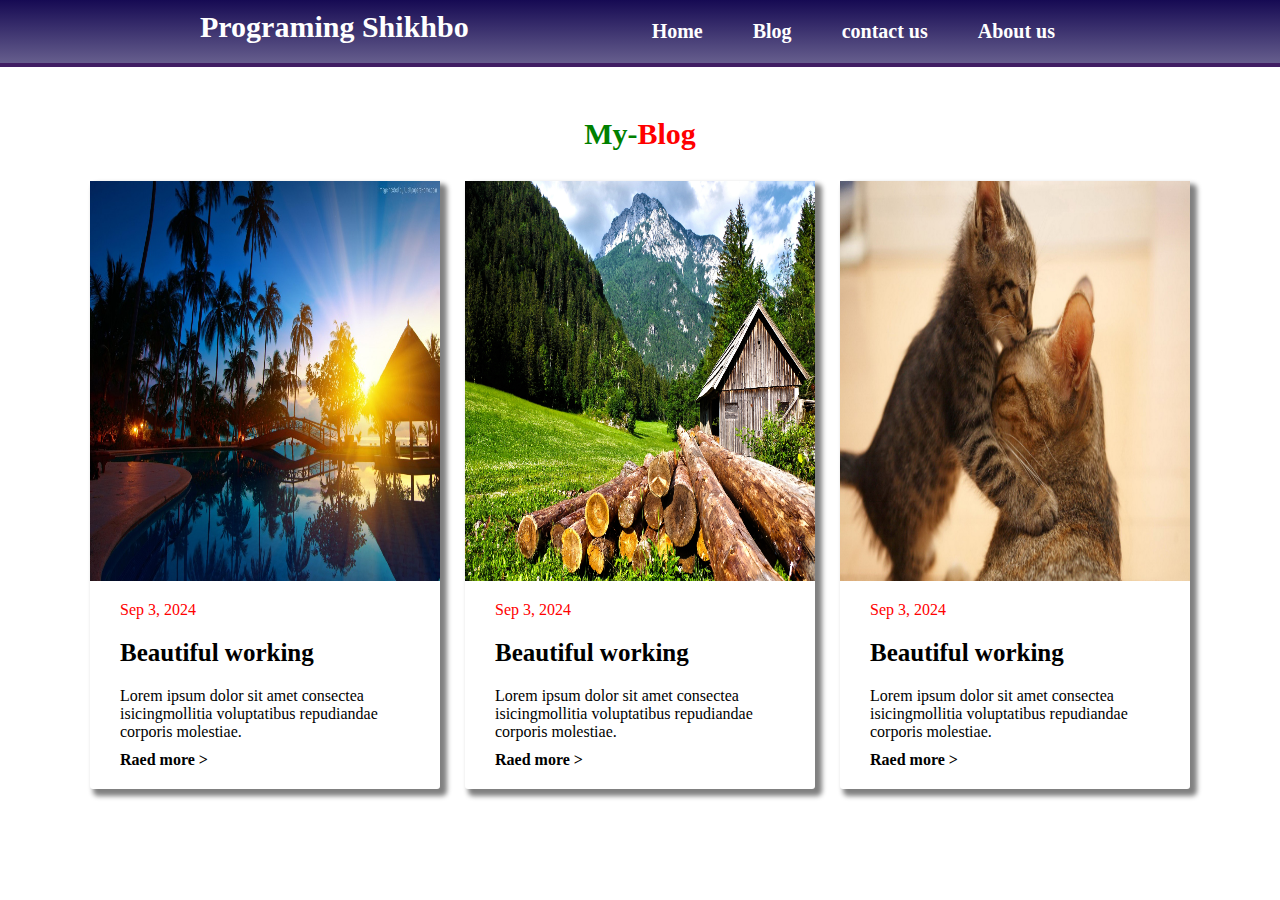
==== extra_pagese/blog.html @ 36bb75fb "again push blog page cod" ====
<!DOCTYPE html>
<html lang="en">
<head>
    <meta charset="UTF-8">
    <meta name="viewport" content="width=device-width, initial-scale=1.0">
    <title>Maltipol page websit</title>
    <!-- css file link -->
     <link rel="stylesheet" href="blog.css">
</head>
<body>
    
    <nav>
        <div>
            <h2> Programing Shikhbo </h2>
        </div>
        <ul>
            <li> <a href="../index.html"> Home </a> </li>
            <li> <a href="extra_pagese/blog.html"> Blog </a> </li>
            <li> <a href=""> contact us </a> </li>
            <li> <a href=""> About us </a> </li>
        </ul>
    </nav>

    <article>
        <div id="article-container">
            <h2 class="article-title">My- <span>Blog</span></h2>

            <div id="blog-parent">
                <div class="single-blog">
                    <div class="single-imag-div">
                        <img src="../image/Samim(18).jpg" alt="">
                    </div>
                    <div class="single-text-div">
                        <span>Sep 3, 2024</span>
                        <h3>Beautiful working</h3>
                        <p>Lorem ipsum dolor sit amet consectea isicingmollitia voluptatibus repudiandae corporis molestiae.</p>
                        <a href="#"> Raed more > </a>
                    </div>
                </div>

                <div class="single-blog">
                    <div class="single-imag-div">
                        <img src="../image/Samim(12).jpg" alt="">
                    </div>
                    <div class="single-text-div">
                        <span>Sep 3, 2024</span>
                        <h3>Beautiful working</h3>
                        <p>Lorem ipsum dolor sit amet consectea isicingmollitia voluptatibus repudiandae corporis molestiae.</p>
                        <a href="#"> Raed more > </a>
                    </div>
                </div>

                <div class="single-blog">
                    <div class="single-imag-div">
                        <img src="../image/Samim(15).jpg" alt="">
                    </div>
                    <div class="single-text-div">
                        <span>Sep 3, 2024</span>
                        <h3>Beautiful working</h3>
                        <p>Lorem ipsum dolor sit amet consectea isicingmollitia voluptatibus repudiandae corporis molestiae.</p>
                        <a href="#"> Raed more > </a>
                    </div>
                </div>
            </div>
        </div>
    </article>

</body>
</html>
---- extra_pagese/blog.css ----
*{
    margin: 0;
    padding: 0;
}

/* navication css cod */

nav{
    display: flex;
    justify-content: space-between;
    background-image: linear-gradient(#160a53,#11054ea4);
    padding: 10px 200px;
    border-bottom: 4px solid #401E63;
}
nav ul{
    display: flex;
}
nav ul li{
    list-style-type: none;
    margin: 10px 5px;
}
nav ul li a{
    text-decoration: none;
    color: white;
    font-size: 20px;
    font-weight: bold;
    padding: 10px 20px;
    transition: 0.5s;
}
nav ul li a:hover{
    background-color: black;
    color: red;
    border-radius: 5px;
}
nav div{
    color: white;
    font-size: 20px;
}

/* navication cod finish */

#article-container{
    width: 1100px;
    margin: 0 auto;
}
#blog-parent{
    display: grid;
    grid-template-columns: repeat(3, 1fr);
    grid-gap: 25px;
    margin-bottom: 100px;
}
.single-imag-div{
    height: 400px;
}
.single-imag-div img{
    height: 100%;
    width: 100%;
}
.article-title{
    color: green;
    font-size: 30px;
    display: flex;
    justify-content: center;
    margin: 50px 0 30px 0;
    font-weight: bold;
}
.article-title span{
    color: red;
}
.single-blog{
    box-shadow: 5px 5px 5px 2px gray;
    border-radius: 3px;
}
.single-text-div{
    padding: 20px 30px;
}
.single-text-div span{
    color: red;
}
.single-text-div h3{
    margin: 20px 0;
    font-size: 25px;
}
.single-text-div a{
    text-decoration: none;
    color: black;
    display: inline-block;
    margin-top: 10px;
    font-weight: bold;
}
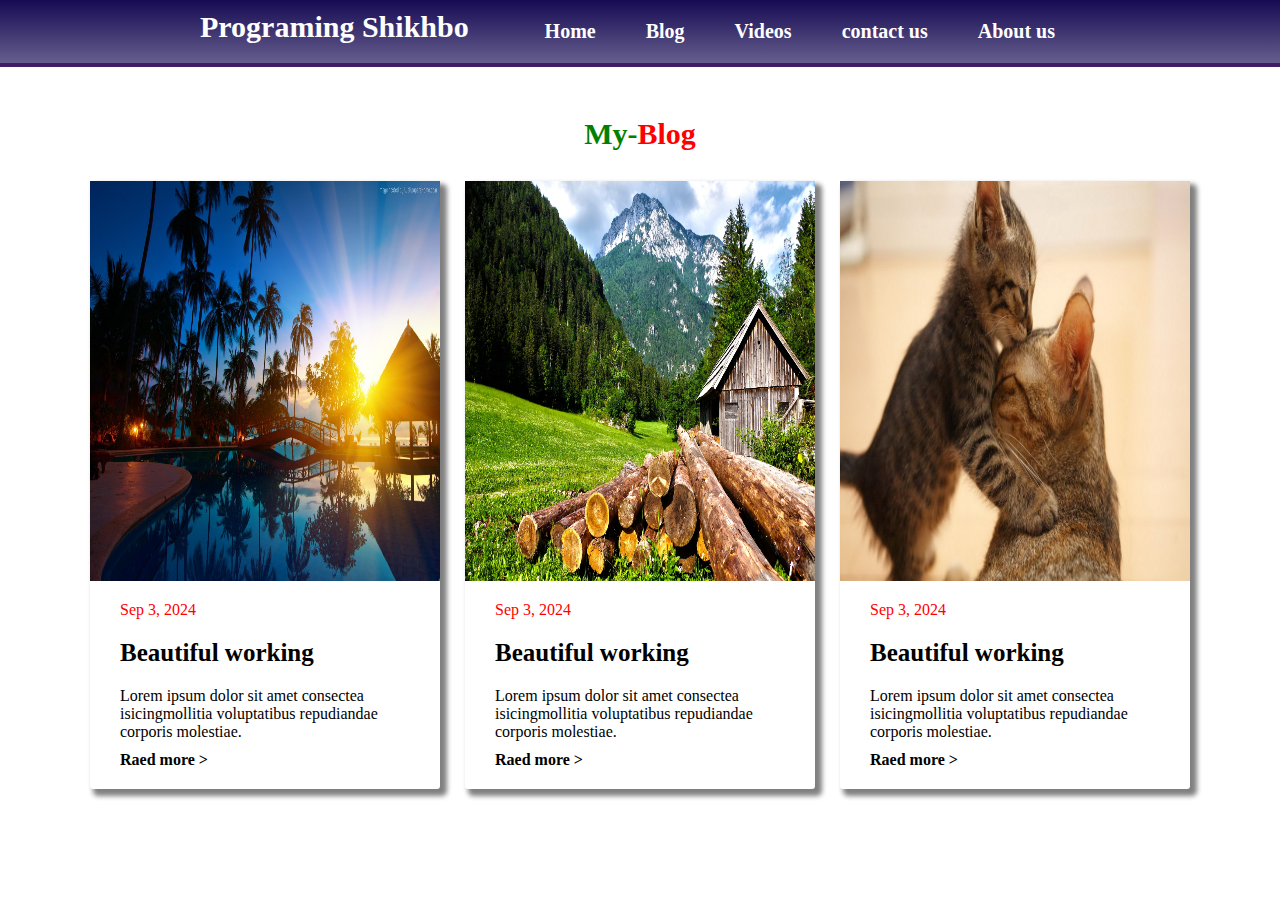
==== commit 17b5cd95: "about section" ====
--- a/extra_pagese/blog.html
+++ b/extra_pagese/blog.html
@@ -15,9 +15,10 @@
         </div>
         <ul>
             <li> <a href="../index.html"> Home </a> </li>
-            <li> <a href="extra_pagese/blog.html"> Blog </a> </li>
-            <li> <a href=""> contact us </a> </li>
-            <li> <a href=""> About us </a> </li>
+            <li> <a href="blog.html"> Blog </a> </li>
+            <li> <a href="videos.html"> Videos </a> </li>
+            <li> <a href="contact.html"> contact us </a> </li>
+            <li> <a href="about.html"> About us </a> </li>
         </ul>
     </nav>
 
--- a/extra_pagese/blog.css
+++ b/extra_pagese/blog.css
@@ -11,6 +11,8 @@
     background-image: linear-gradient(#160a53,#11054ea4);
     padding: 10px 200px;
     border-bottom: 4px solid #401E63;
+    position: sticky;
+    top: 0;
 }
 nav ul{
     display: flex;
